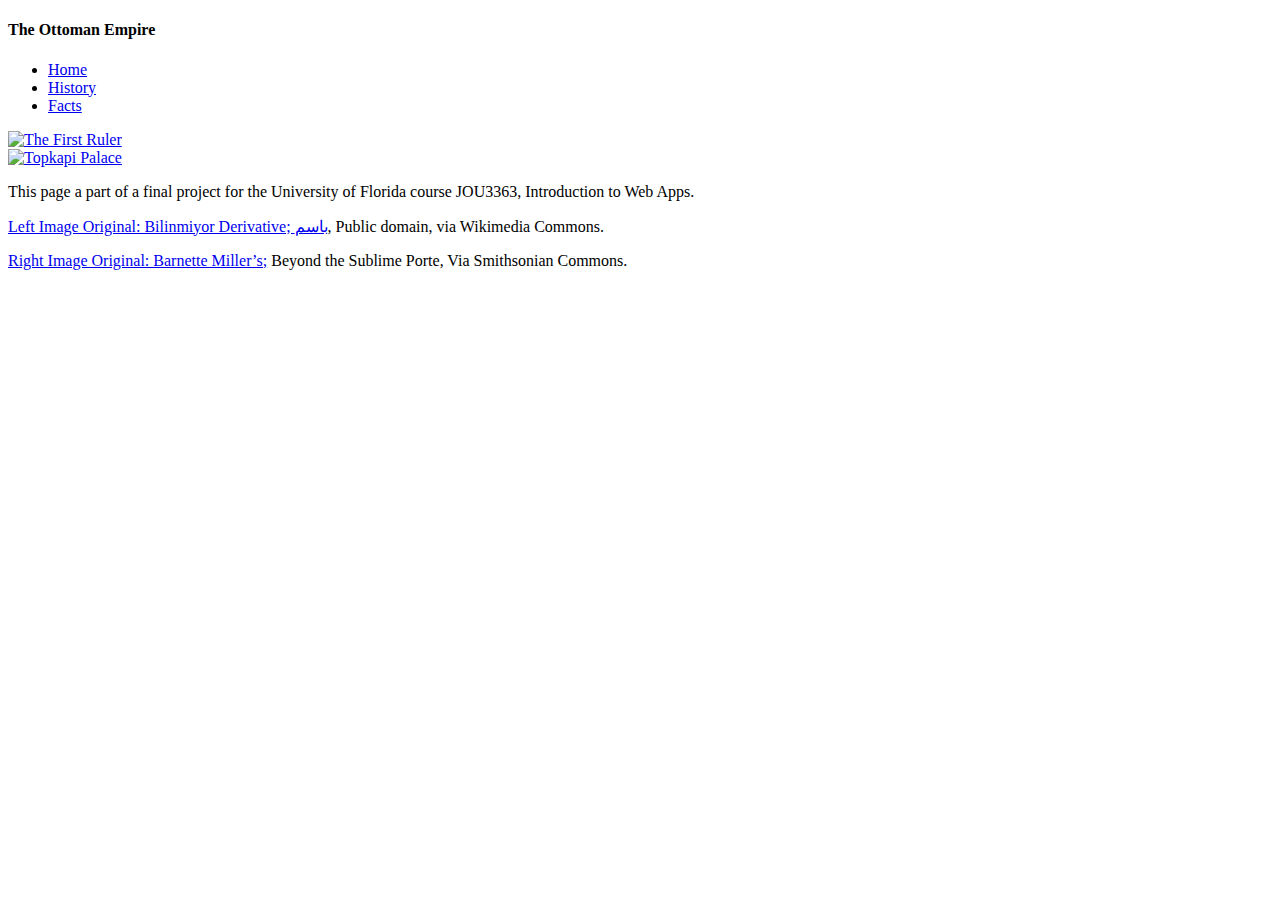
==== homeIndex.html @ 52ddac36 "Version 1.0 Done" ====
<!DOCTYPE html>
<html lang="en">
<head>
	<meta charset="utf-8">
	<meta name="viewport" content="width=device-width, initial-scale=1.0">
	<title> The Ottoman Empire </title>
	<link rel="preconnect" href="https://fonts.gstatic.com">
  <link href="https://fonts.googleapis.com/css2?family=Vollkorn&display=swap" rel="stylesheet">
	<link rel="preconnect" href="https://fonts.gstatic.com">
  <link href="https://fonts.googleapis.com/css2?family=Lato&display=swap" rel="stylesheet">
	<link href="home-page/homeStyles.css" rel="stylesheet">
</head>

<body>
    <header>
				<div class="logo">
					<h4>The Ottoman Empire</h4>
				</div>
        <nav>
			       <ul>
                   <li>
										 <a href="homeindex.html">Home</a>
									 </li>
				           <li>
										 <a href="timeline.html">History</a>
									 </li>
				           <li>
										 <a href="facts.html">Facts</a>
									 </li>
			      </ul>

			 </nav>

    </header>

        <div class="row">
          <div class="column">
						<a href="timeline.html">
				         <img src="home-page/Images/img_Osman_I.jpg" alt="The First Ruler" width=100% >
				    </a>
			    </div>
          <div class="column">
						<a href="facts.html">
            <img src="home-page/Images/img_map.jpeg" alt="Topkapi Palace" width=100% >
					</a>
          </div>
        </div>


        <footer>
        <p> This page a part of a final project for the University of Florida course JOU3363, Introduction to Web Apps.</p>
				<p><a href="https://commons.wikimedia.org/wiki/File:Sultan_Gazi_%CA%BBUthm%C4%81n_Han_I_-_%D8%A7%D9%84%D8%B3%D9%8F%D9%84%D8%B7%D8%A7%D9%86_%D8%A7%D9%84%D8%BA%D8%A7%D8%B2%D9%8A_%D8%B9%D9%8F%D8%AB%D9%85%D8%A7%D9%86_%D8%AE%D8%A7%D9%86_%D8%A7%D9%84%D8%A3%D9%88%D9%8E%D9%91%D9%84.png"> Left Image Original: Bilinmiyor Derivative; باسم</a>, Public domain, via Wikimedia Commons.</p>
        <p><a href="https://www.smithsonianmag.com/history/the-ottoman-empires-life-or-death-race-164064882/ "> Right Image Original: Barnette Miller’s;</a> Beyond the Sublime Porte, Via Smithsonian Commons.</p>
			  </footer>

<script src="homeScript.js"></script>


</body>
</html>


<!-- I tried to use JavaScript to make a responsive navigation bar that would be visible for mobile users. I referenced a tutorial I found on Youtube,
https://www.youtube.com/watch?v=gXkqy0b4M5g, but I couldn't get it to work. The Java script I used is in homeScript.js.-->
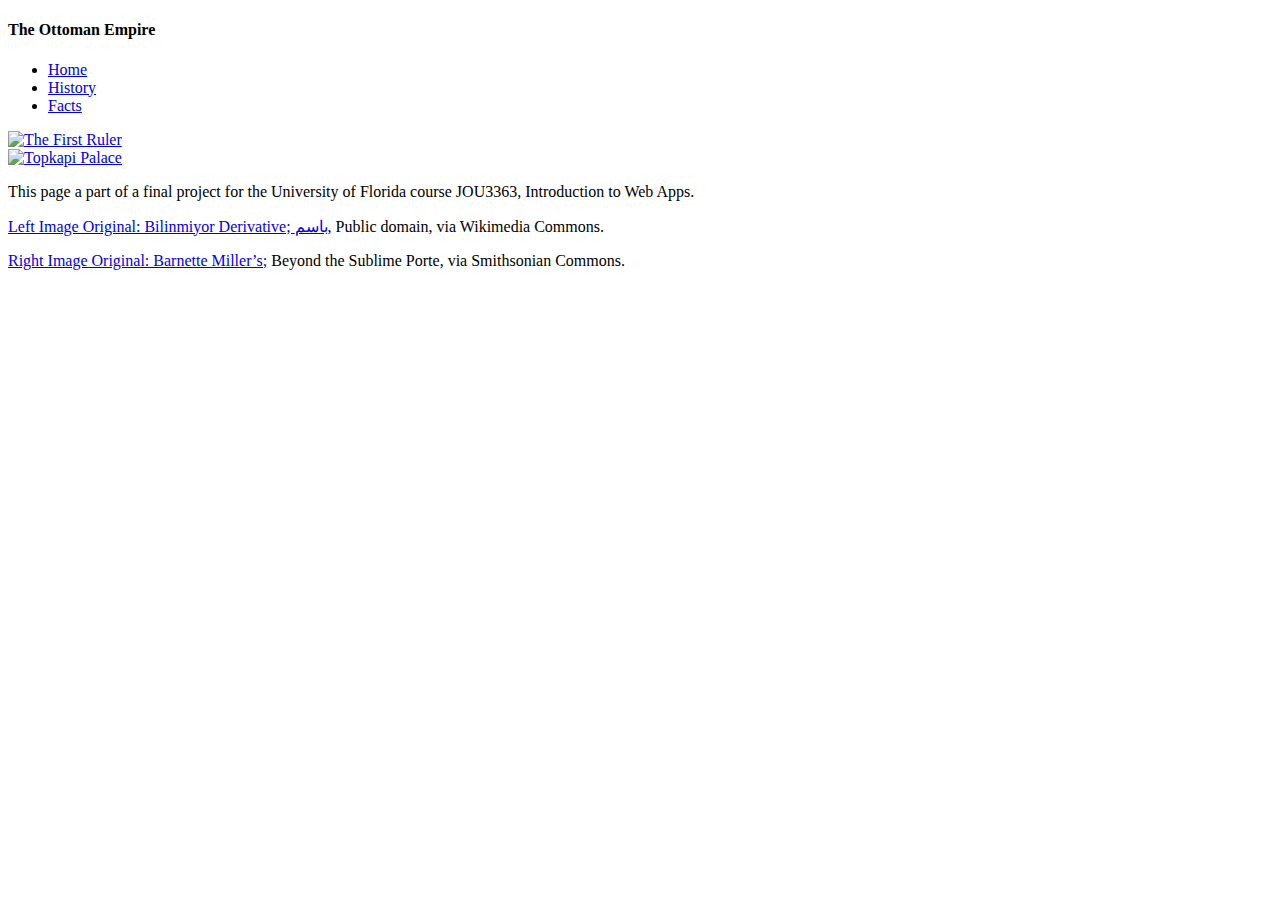
==== commit cbaa60ad: "Done V2" ====
--- a/homeIndex.html
+++ b/homeIndex.html
@@ -50,7 +50,7 @@
         <footer>
         <p> This page a part of a final project for the University of Florida course JOU3363, Introduction to Web Apps.</p>
 				<p><a href="https://commons.wikimedia.org/wiki/File:Sultan_Gazi_%CA%BBUthm%C4%81n_Han_I_-_%D8%A7%D9%84%D8%B3%D9%8F%D9%84%D8%B7%D8%A7%D9%86_%D8%A7%D9%84%D8%BA%D8%A7%D8%B2%D9%8A_%D8%B9%D9%8F%D8%AB%D9%85%D8%A7%D9%86_%D8%AE%D8%A7%D9%86_%D8%A7%D9%84%D8%A3%D9%88%D9%8E%D9%91%D9%84.png"> Left Image Original: Bilinmiyor Derivative; باسم</a>, Public domain, via Wikimedia Commons.</p>
-        <p><a href="https://www.smithsonianmag.com/history/the-ottoman-empires-life-or-death-race-164064882/ "> Right Image Original: Barnette Miller’s;</a> Beyond the Sublime Porte, Via Smithsonian Commons.</p>
+        <p><a href="https://www.smithsonianmag.com/history/the-ottoman-empires-life-or-death-race-164064882/ "> Right Image Original: Barnette Miller’s;</a> Beyond the Sublime Porte, via Smithsonian Commons.</p>
 			  </footer>
 
 <script src="homeScript.js"></script>
